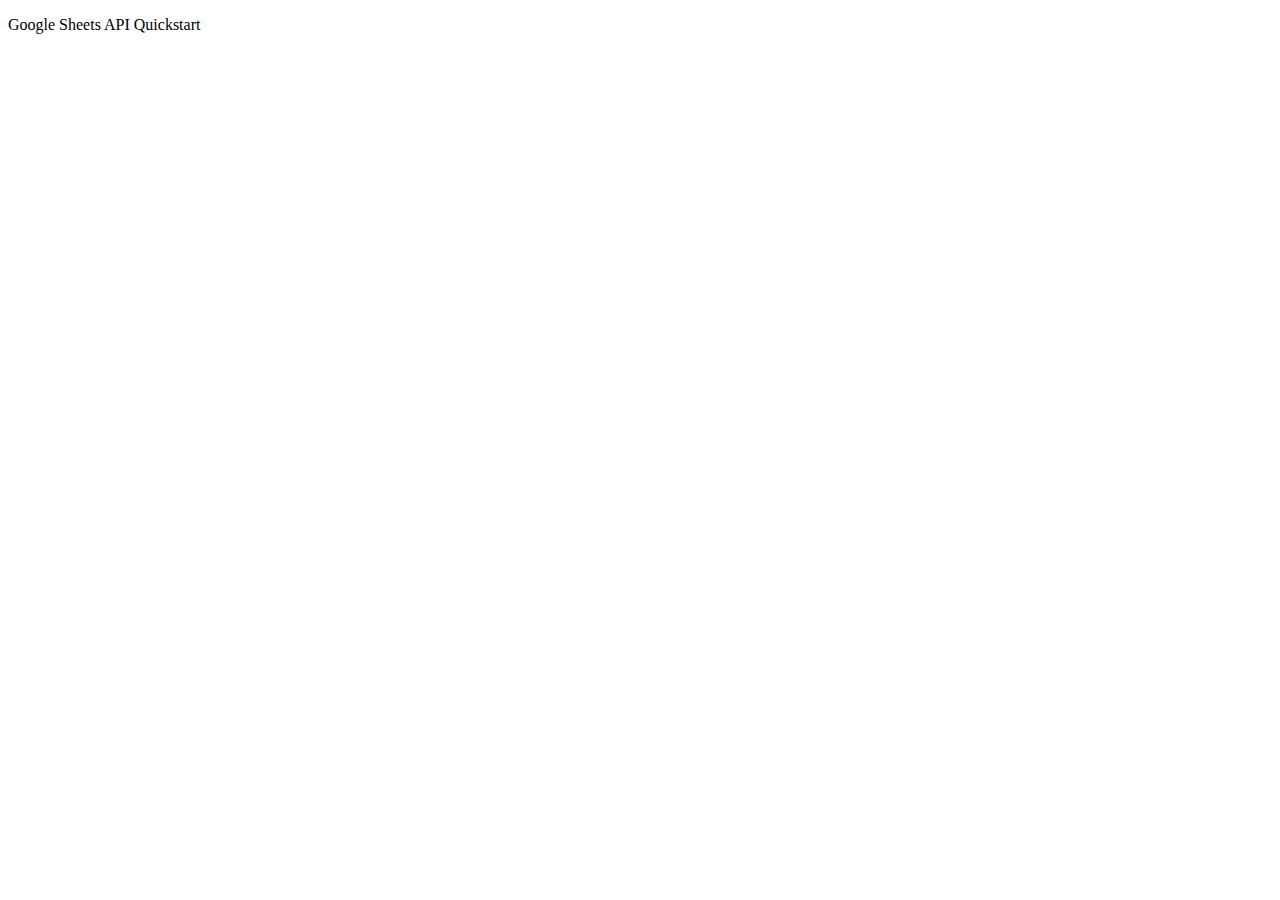
==== read_sheets/index.html @ 48ce4552 "Started git to track "Virtual race roeiclub"" ====
<!DOCTYPE html>
<html>
  <head>
    <title>Google Sheets API Quickstart</title>
    <meta charset="utf-8" />
  </head>
  <body>
    <p>Google Sheets API Quickstart</p>

    <!--Add buttons to initiate auth sequence and sign out-->
    <button id="authorize_button" style="display: none;">Authorize</button>
    <button id="signout_button" style="display: none;">Sign Out</button>

    <pre id="content" style="white-space: pre-wrap;"></pre>

    <script type="text/javascript">
      // Client ID and API key from the Developer Console
      var CLIENT_ID = '107889062711301318162';
      var API_KEY = 'AIzaSyAXxYRQpEvooPsNmG6Us_9F9k71B-xmAEQ';

      // Array of API discovery doc URLs for APIs used by the quickstart
      var DISCOVERY_DOCS = ["https://sheets.googleapis.com/$discovery/rest?version=v4"];

      // Authorization scopes required by the API; multiple scopes can be
      // included, separated by spaces.
      var SCOPES = "https://www.googleapis.com/auth/spreadsheets.readonly";

      var authorizeButton = document.getElementById('authorize_button');
      var signoutButton = document.getElementById('signout_button');

      /**
       *  On load, called to load the auth2 library and API client library.
       */
      function handleClientLoad() {
        gapi.load('client:auth2', initClient);
      }

      /**
       *  Initializes the API client library and sets up sign-in state
       *  listeners.
       */
      function initClient() {
        gapi.client.init({
          apiKey: API_KEY,
          clientId: CLIENT_ID,
          discoveryDocs: DISCOVERY_DOCS,
          scope: SCOPES
        }).then(function () {
          // Listen for sign-in state changes.
          gapi.auth2.getAuthInstance().isSignedIn.listen(updateSigninStatus);

          // Handle the initial sign-in state.
          updateSigninStatus(gapi.auth2.getAuthInstance().isSignedIn.get());
          authorizeButton.onclick = handleAuthClick;
          signoutButton.onclick = handleSignoutClick;
        }, function(error) {
          appendPre(JSON.stringify(error, null, 2));
        });
      }

      /**
       *  Called when the signed in status changes, to update the UI
       *  appropriately. After a sign-in, the API is called.
       */
      function updateSigninStatus(isSignedIn) {
        if (isSignedIn) {
          authorizeButton.style.display = 'none';
          signoutButton.style.display = 'block';
          listMajors();
        } else {
          authorizeButton.style.display = 'block';
          signoutButton.style.display = 'none';
        }
      }

      /**
       *  Sign in the user upon button click.
       */
      function handleAuthClick(event) {
        gapi.auth2.getAuthInstance().signIn();
      }

      /**
       *  Sign out the user upon button click.
       */
      function handleSignoutClick(event) {
        gapi.auth2.getAuthInstance().signOut();
      }

      /**
       * Append a pre element to the body containing the given message
       * as its text node. Used to display the results of the API call.
       *
       * @param {string} message Text to be placed in pre element.
       */
      function appendPre(message) {
        var pre = document.getElementById('content');
        var textContent = document.createTextNode(message + '\n');
        pre.appendChild(textContent);
      }

      /**
       * Print the names and majors of students in a sample spreadsheet:
       * https://docs.google.com/spreadsheets/d/1BxiMVs0XRA5nFMdKvBdBZjgmUUqptlbs74OgvE2upms/edit
       */
      function listMajors() {
        gapi.client.sheets.spreadsheets.values.get({
          spreadsheetId: '1Y7JcfAtZHDUAJu1yPJJEIKRAPUBg20eARydWqlR3pC4',
          range: 'A1',
        }).then(function(response) {
          var range = response.result;
          if (range.values.length > 0) {
            appendPre('Name, Major:');
            for (i = 0; i < range.values.length; i++) {
              var row = range.values[i];
              // Print columns A and E, which correspond to indices 0 and 4.
              appendPre(row[0] + ', ' + row[4]);
            }
          } else {
            appendPre('No data found.');
          }
        }, function(response) {
          appendPre('Error: ' + response.result.error.message);
        });
      }

    </script>

    <script async defer src="https://apis.google.com/js/api.js"
      onload="this.onload=function(){};handleClientLoad()"
      onreadystatechange="if (this.readyState === 'complete') this.onload()">
    </script>
  </body>
</html>
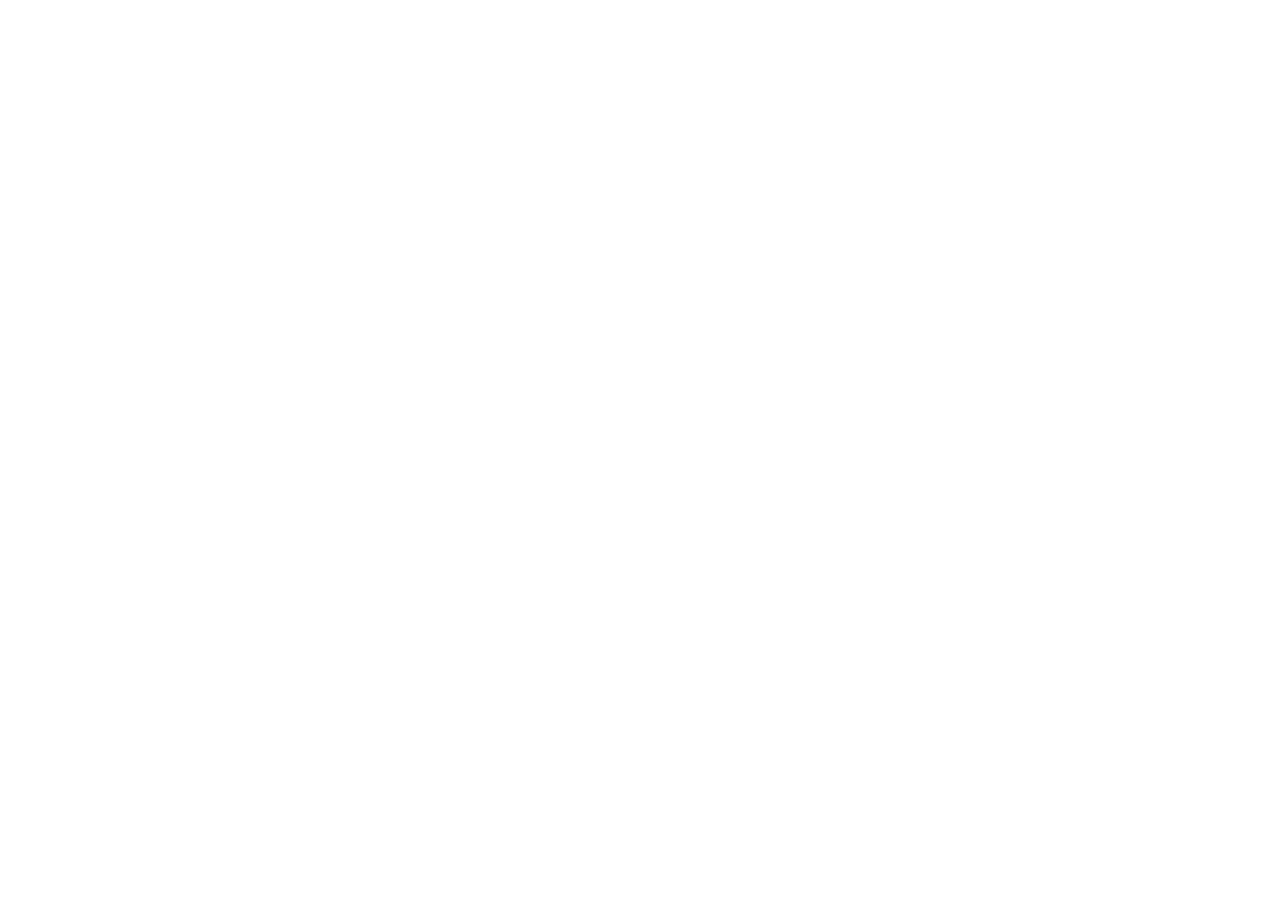
==== commit 456de219: "Werken aan google sheets" ====
--- a/read_sheets/index.html
+++ b/read_sheets/index.html
@@ -1,134 +1,20 @@
 <!DOCTYPE html>
 <html>
   <head>
-    <title>Google Sheets API Quickstart</title>
-    <meta charset="utf-8" />
+    
   </head>
   <body>
-    <p>Google Sheets API Quickstart</p>
+   <script>
+   var url = "https://script.google.com/macros/s/AKfycbzB3F0iaBXWNo50XEL2ARXr_aEoWp2Ij_nTAqy_rTGsmq6lxPk/exec?action=getRaces"
+   fetch(url).then(function(response) {
+  return response.json();
+}).then(function(data) {
+  console.log(data);
+  console.log(data.values);
+}).catch(function() {
+  console.log("Booo");
+});
 
-    <!--Add buttons to initiate auth sequence and sign out-->
-    <button id="authorize_button" style="display: none;">Authorize</button>
-    <button id="signout_button" style="display: none;">Sign Out</button>
-
-    <pre id="content" style="white-space: pre-wrap;"></pre>
-
-    <script type="text/javascript">
-      // Client ID and API key from the Developer Console
-      var CLIENT_ID = '107889062711301318162';
-      var API_KEY = 'AIzaSyAXxYRQpEvooPsNmG6Us_9F9k71B-xmAEQ';
-
-      // Array of API discovery doc URLs for APIs used by the quickstart
-      var DISCOVERY_DOCS = ["https://sheets.googleapis.com/$discovery/rest?version=v4"];
-
-      // Authorization scopes required by the API; multiple scopes can be
-      // included, separated by spaces.
-      var SCOPES = "https://www.googleapis.com/auth/spreadsheets.readonly";
-
-      var authorizeButton = document.getElementById('authorize_button');
-      var signoutButton = document.getElementById('signout_button');
-
-      /**
-       *  On load, called to load the auth2 library and API client library.
-       */
-      function handleClientLoad() {
-        gapi.load('client:auth2', initClient);
-      }
-
-      /**
-       *  Initializes the API client library and sets up sign-in state
-       *  listeners.
-       */
-      function initClient() {
-        gapi.client.init({
-          apiKey: API_KEY,
-          clientId: CLIENT_ID,
-          discoveryDocs: DISCOVERY_DOCS,
-          scope: SCOPES
-        }).then(function () {
-          // Listen for sign-in state changes.
-          gapi.auth2.getAuthInstance().isSignedIn.listen(updateSigninStatus);
-
-          // Handle the initial sign-in state.
-          updateSigninStatus(gapi.auth2.getAuthInstance().isSignedIn.get());
-          authorizeButton.onclick = handleAuthClick;
-          signoutButton.onclick = handleSignoutClick;
-        }, function(error) {
-          appendPre(JSON.stringify(error, null, 2));
-        });
-      }
-
-      /**
-       *  Called when the signed in status changes, to update the UI
-       *  appropriately. After a sign-in, the API is called.
-       */
-      function updateSigninStatus(isSignedIn) {
-        if (isSignedIn) {
-          authorizeButton.style.display = 'none';
-          signoutButton.style.display = 'block';
-          listMajors();
-        } else {
-          authorizeButton.style.display = 'block';
-          signoutButton.style.display = 'none';
-        }
-      }
-
-      /**
-       *  Sign in the user upon button click.
-       */
-      function handleAuthClick(event) {
-        gapi.auth2.getAuthInstance().signIn();
-      }
-
-      /**
-       *  Sign out the user upon button click.
-       */
-      function handleSignoutClick(event) {
-        gapi.auth2.getAuthInstance().signOut();
-      }
-
-      /**
-       * Append a pre element to the body containing the given message
-       * as its text node. Used to display the results of the API call.
-       *
-       * @param {string} message Text to be placed in pre element.
-       */
-      function appendPre(message) {
-        var pre = document.getElementById('content');
-        var textContent = document.createTextNode(message + '\n');
-        pre.appendChild(textContent);
-      }
-
-      /**
-       * Print the names and majors of students in a sample spreadsheet:
-       * https://docs.google.com/spreadsheets/d/1BxiMVs0XRA5nFMdKvBdBZjgmUUqptlbs74OgvE2upms/edit
-       */
-      function listMajors() {
-        gapi.client.sheets.spreadsheets.values.get({
-          spreadsheetId: '1Y7JcfAtZHDUAJu1yPJJEIKRAPUBg20eARydWqlR3pC4',
-          range: 'A1',
-        }).then(function(response) {
-          var range = response.result;
-          if (range.values.length > 0) {
-            appendPre('Name, Major:');
-            for (i = 0; i < range.values.length; i++) {
-              var row = range.values[i];
-              // Print columns A and E, which correspond to indices 0 and 4.
-              appendPre(row[0] + ', ' + row[4]);
-            }
-          } else {
-            appendPre('No data found.');
-          }
-        }, function(response) {
-          appendPre('Error: ' + response.result.error.message);
-        });
-      }
-
-    </script>
-
-    <script async defer src="https://apis.google.com/js/api.js"
-      onload="this.onload=function(){};handleClientLoad()"
-      onreadystatechange="if (this.readyState === 'complete') this.onload()">
-    </script>
+</script>
   </body>
-</html>+</html>
